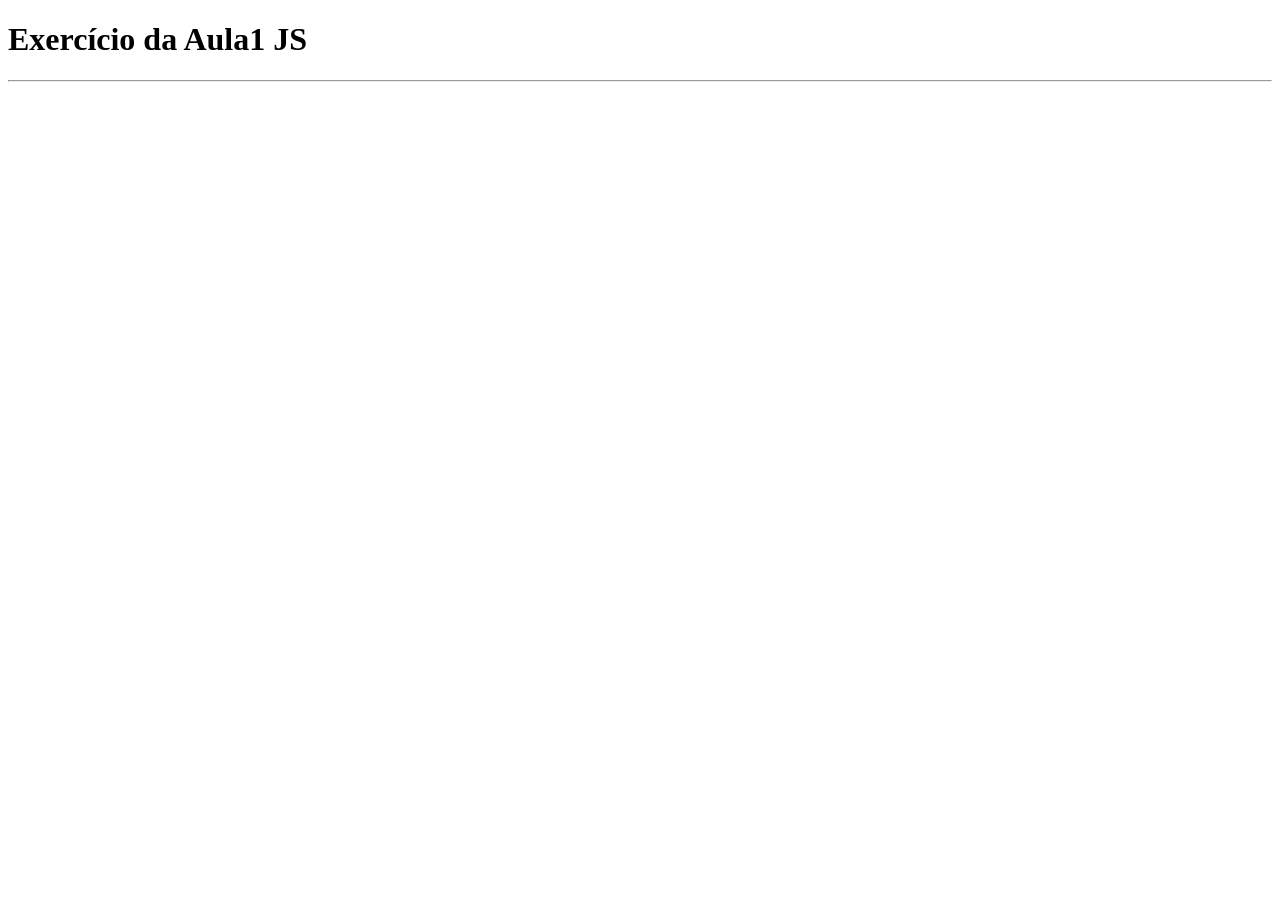
==== Aula01/exercicio02.html @ d1487e2d "atualizado e organizado" ====
<!DOCTYPE html>
<html lang="pt-br">

<head>
    <meta charset="UTF-8">
    <!-- Tag responsividade -->
    <meta name="viewport" content="width=device-width, initial-scale=1.0">
    <meta name="description" content="Este é uma site modelo">
    <meta name="keywords" content="Sites, Web, Desenvolvimento Back-End">
    <meta name="author" content="Maria Eduarda M. demelogabrielm@gmail.com">
    <title>EXERCÍCIO 01</title> <!-- Icone do site -->
    <link rel="icon" type="image/webp" href="../favicon.webp">
</head>
<body>
    <h1>Exercício da Aula1 JS</h1>
    <hr>
    <script>
        
    </script>
</body>

</html>
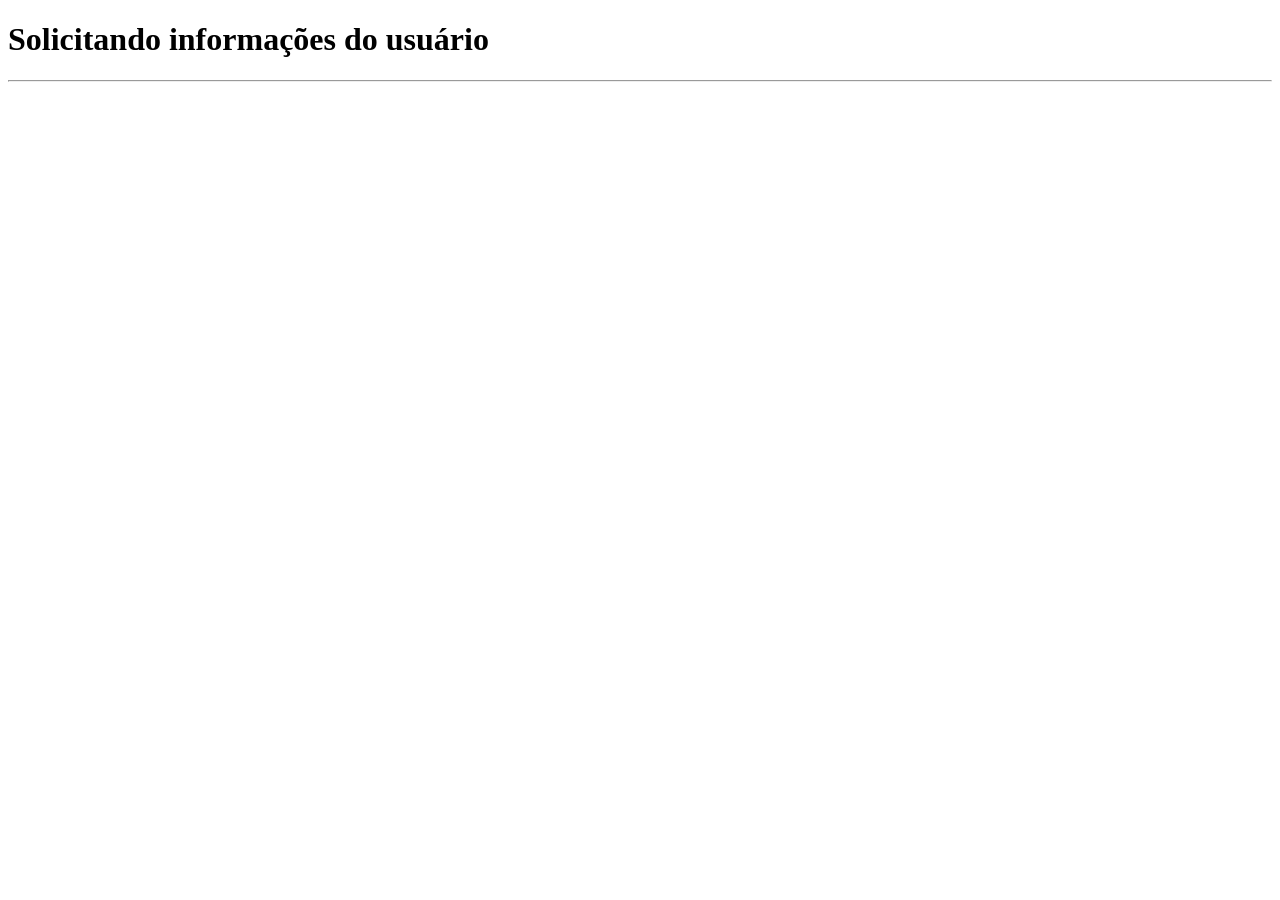
==== commit fd3925a2: "desa" ====
--- a/Aula01/exercicio02.html
+++ b/Aula01/exercicio02.html
@@ -12,10 +12,10 @@
     <link rel="icon" type="image/webp" href="../favicon.webp">
 </head>
 <body>
-    <h1>Exercício da Aula1 JS</h1>
+    <h1>Solicitando informações do usuário</h1>
     <hr>
     <script>
-        
+
     </script>
 </body>
 
